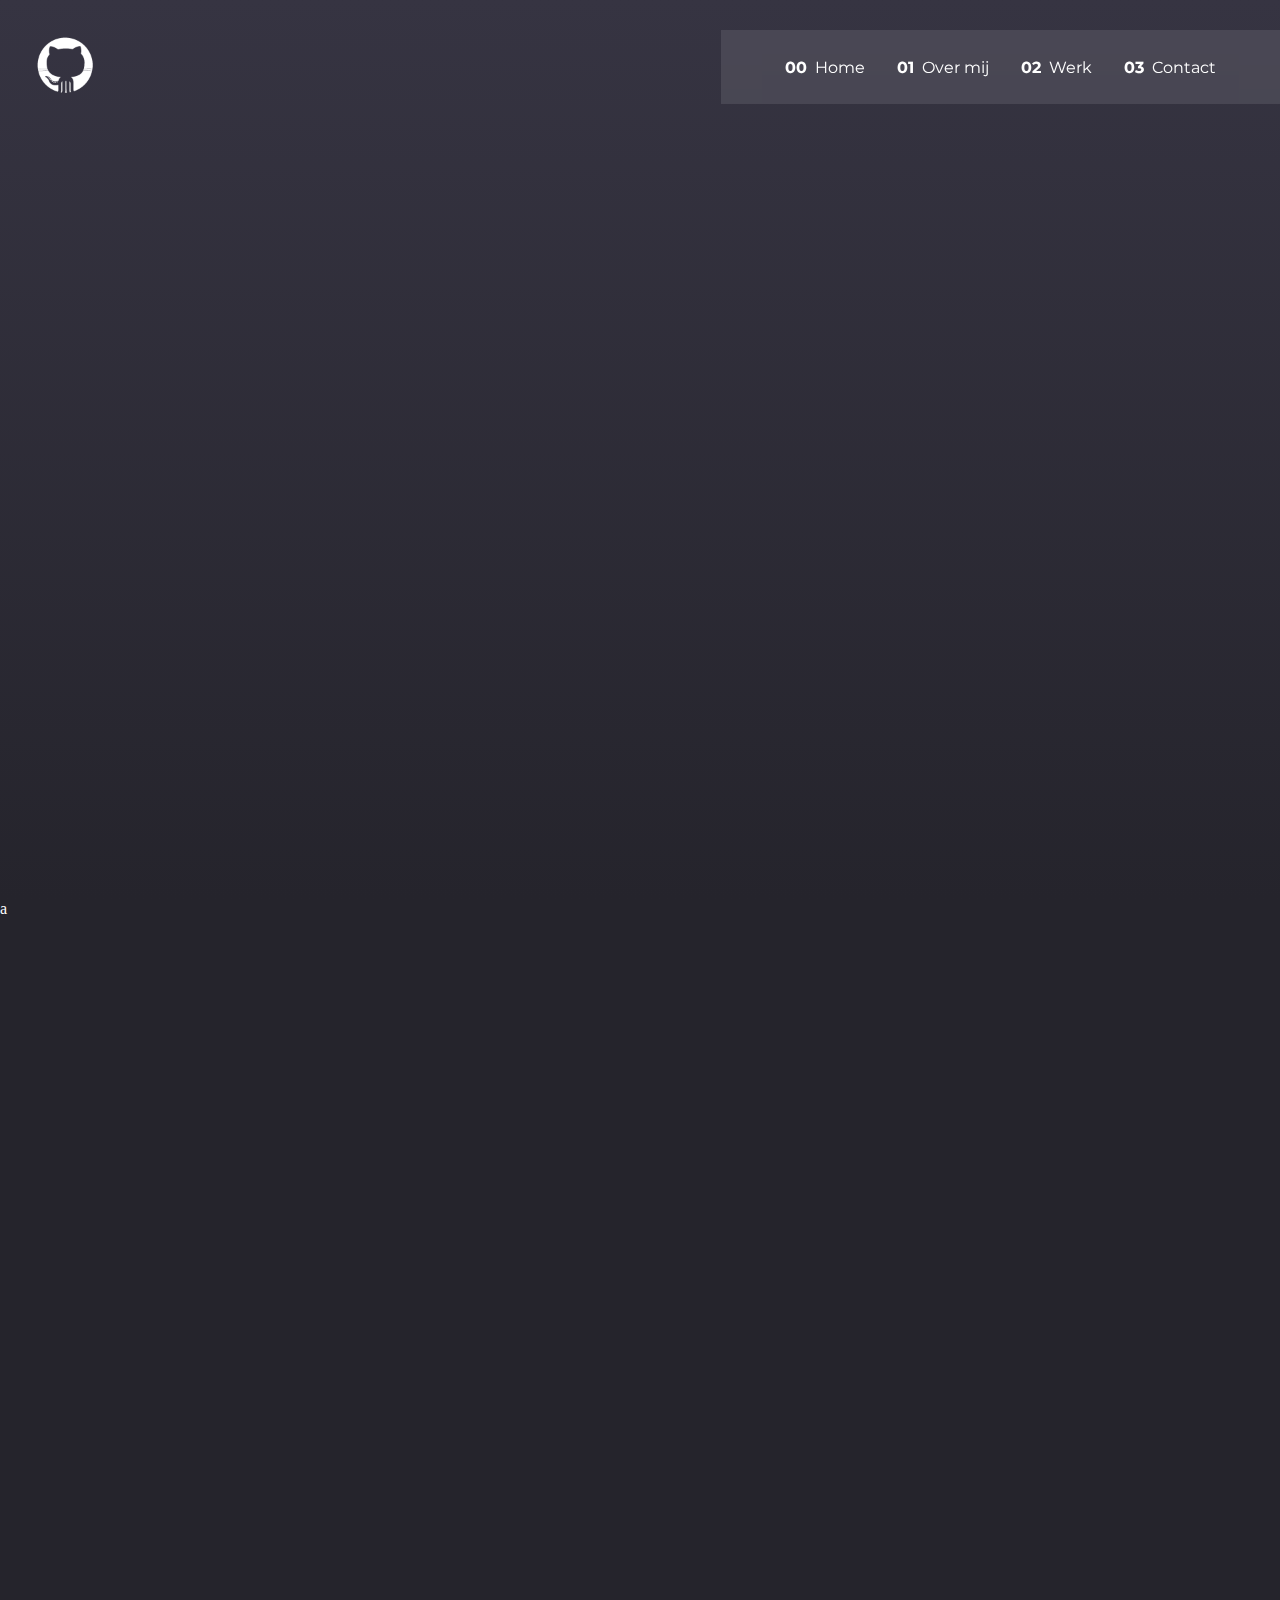
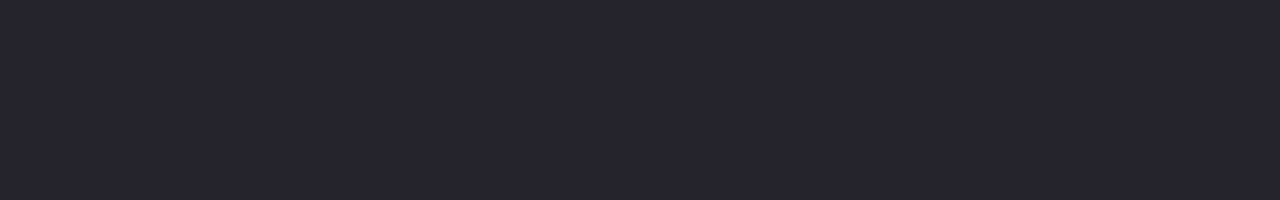
==== index.html @ 1195a355 "repository created" ====
<!DOCTYPE html>
<html lang="en">
<head>
    <meta charset="UTF-8">
    <meta http-equiv="X-UA-Compatible" content="IE=edge">
    <meta name="viewport" content="width=device-width, initial-scale=1.0">
    <link rel="icon" href="img/logo_ma_zonder_onderschrift.jpg__1200x630_q85_box-2,0,360,360_crop_subsampling-2.jpg">
    <link rel="stylesheet" href="style.css">
    <link rel="preconnect" href="https://fonts.googleapis.com">
    <link rel="preconnect" href="https://fonts.gstatic.com" crossorigin>
    <link href="https://fonts.googleapis.com/css2?family=Montserrat:ital,wght@0,200;0,400;0,600;1,200;1,400;1,600&family=Open+Sans:ital,wght@0,400;0,500;1,400&display=swap" rel="stylesheet">
    <title>Kris Portofolio</title>
    <script src="nav.js" defer></script>
</head>
<body>
    <div class="wrapper">
        <div class="fristianimation">
         
        </div>
        <header>
            <a target="_blank" href="https://github.com/krihs0">
            <img class="logo" src="img/github-icon-white-6.jpg" alt="github logo">
            </a>
            <button class="mobile-nav-toggle" aria-controls="primary-navigation" aria-expanded="false">
                <span class="sr-only">Menu</span>
            </button>

            <nav>
                <ul data-visible="false" id="primary-navigation" class="primary-navigation">
                    <li class="active">
                        <a href="index.html">
                            <span aria-hidden="true">00</span>Home
                        </a>
                    </li>
                    <li>
                        <a href="Overmij.html">
                            <span aria-hidden="true">01</span>Over mij
                        </a>
                    </li>
                    <li>
                        <a href="Werk.html">
                            <span aria-hidden="true">02</span>Werk
                        </a>
                    </li>
                    <li>
                        <a href="">
                            <span aria-hidden="true">03</span>Contact
                        </a>
                    </li>
                </ul>
            </nav>
        </header>
    </div>
    <main>
        <section class="section1">
            a
        </section>
        
    </main>
    <footer>

    </footer>
</body>
</html>
---- style.css ----
*{
    box-sizing: border-box;
    padding: 0;
    margin: 0;
}

.wrapper{
    width: 100%;
    height: 100vh;
    overflow: hidden;
    background-color: #363442;
    background-image: linear-gradient(180deg, #363442 0%, #25242c 100%);

}

.fristianimation img{
    position: absolute;
    height: 150px;
    background-color: transparent;
    filter: grayscale(100%);
}

header{
    display: flex;
    justify-content: space-between;
    align-items: center;
}

.logo{
    width: 70px;
    margin: 30px;
}

.mobile-nav-toggle{
    display: none;
}

.primary-navigation{
    display: flex;
    gap: 2rem;
    list-style: none;

    background: hsl(0 0% 30% / 0.75);
}

@supports (backdrop-filter: blur(1rem)) {
    .primary-navigation{
        background: hsl(0 0% 100% / 0.1);
    backdrop-filter: blur(1rem);
    }
}

.primary-navigation a{
    color: white;
    font-family: 'Montserrat', sans-serif;
    text-decoration: none;
}

.primary-navigation a > span{
    font-weight: 700;
    margin-inline-end: 0.5em;
}

@media  (max-width: 40em) {
    .primary-navigation{
        position: fixed;
        z-index: 1000;
        inset: 0 0 0 30%;

        flex-direction: column;
        padding: min(30vh, 10rem) 2em;

        transform: translateX(100%);
        transition: transform 350ms ease-out;
    }

    .primary-navigation[data-visible="true"] {
        transform: translateX(0%);

    }

    .mobile-nav-toggle{
        display: block;
        position: absolute;
        z-index: 9999;
        background-color: transparent;
        background-image: url("https://upload.wikimedia.org/wikipedia/commons/5/59/Hamburger_icon_white.svg");
        background-repeat: no-repeat;
        width: 3rem;
        border: 0;
        aspect-ratio: 1;
        top: 2rem;
        right: 2rem;
        cursor: pointer;
    }

    .mobile-nav-toggle[aria-expanded="true"]{
        background-image: url(https://upload.wikimedia.org/wikipedia/en/6/61/Cross_icon_%28white%29.svg);
    }
}

@media (min-width: 35em) and (max-width: 55em){
    .primary-navigation a > [aria-hidden]{
        display: none;    
    }
}

@media (min-width: 35em){
    .primary-navigation{
        padding-block: 1.7rem;
        padding-inline: clamp(3rem, 5vw, 10rem);
    }
}

.sr-only {
    position: absolute;
    width: 1px;
    height: 1px;
    padding: 0;
    margin: -1px;
    overflow: hidden;
    clip: rect(0,0,0,0);
    border: 0;
}

.section1{
    height: 100vh;
    background: rgb(37, 36, 44);
    color: white;
}

.portals{
    height: 100vh;
    background: rgb(37, 36, 44);
}
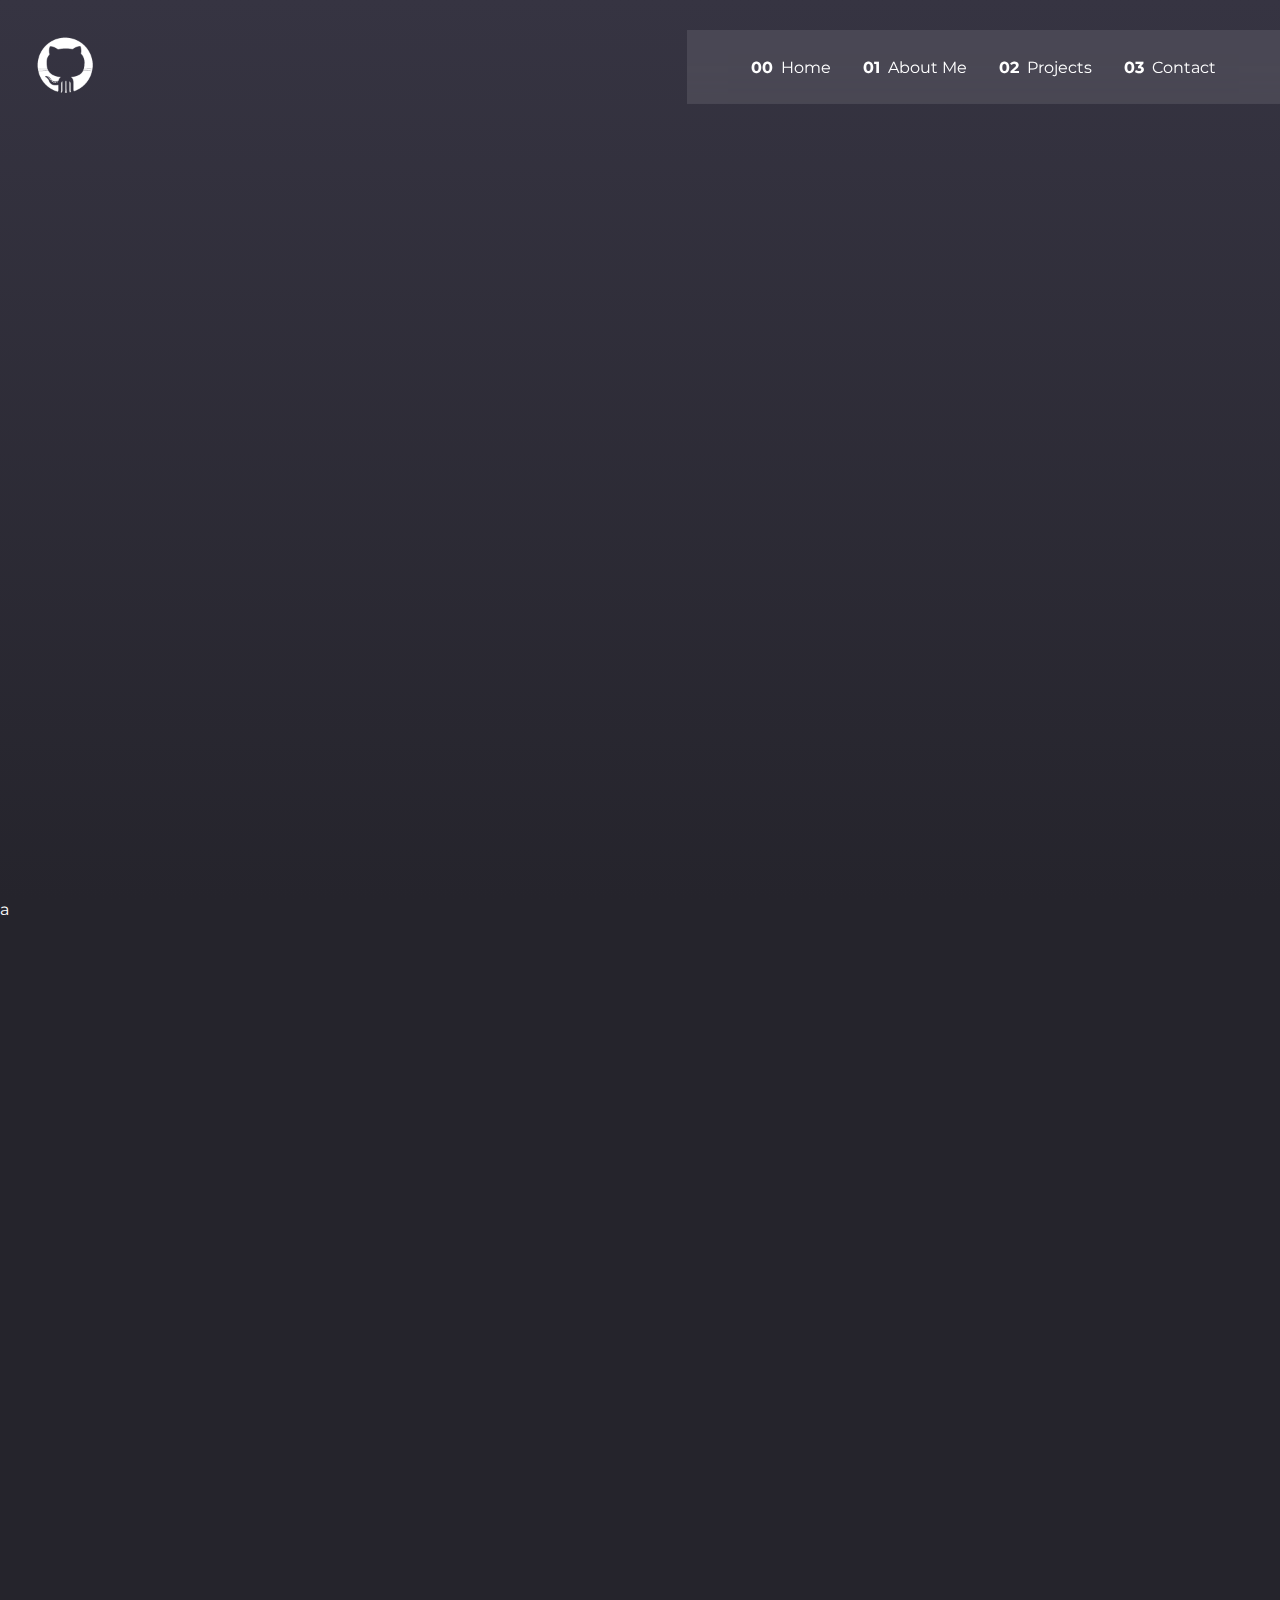
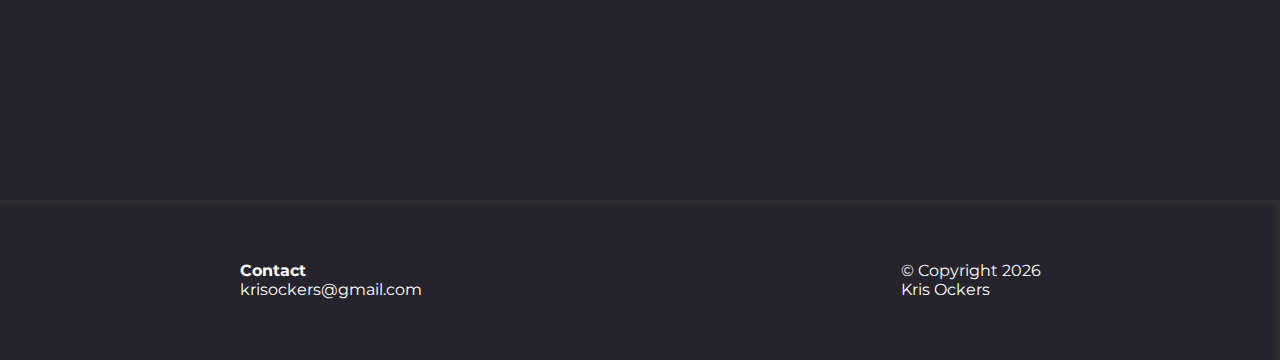
==== commit 59d1d113: "responsivenes updated" ====
--- a/index.html
+++ b/index.html
@@ -14,9 +14,6 @@
 </head>
 <body>
     <div class="wrapper">
-        <div class="fristianimation">
-         
-        </div>
         <header>
             <a target="_blank" href="https://github.com/krihs0">
             <img class="logo" src="img/github-icon-white-6.jpg" alt="github logo">
@@ -33,17 +30,17 @@
                         </a>
                     </li>
                     <li>
-                        <a href="Overmij.html">
-                            <span aria-hidden="true">01</span>Over mij
+                        <a href="AboutMe.html">
+                            <span aria-hidden="true">01</span>About Me
                         </a>
                     </li>
                     <li>
-                        <a href="Werk.html">
-                            <span aria-hidden="true">02</span>Werk
+                        <a href="Projects.html">
+                            <span aria-hidden="true">02</span>Projects
                         </a>
                     </li>
                     <li>
-                        <a href="">
+                        <a href="Contact.html">
                             <span aria-hidden="true">03</span>Contact
                         </a>
                     </li>
@@ -58,7 +55,8 @@
         
     </main>
     <footer>
-
+        <p><strong>Contact</strong><br><a href="mailto:krisockers@gmail.com?subject=Contact via portfolio">krisockers@gmail.com</a></p>
+        <p>&copy; Copyright <script>document.write(new Date().getFullYear())</script><br>Kris Ockers</p>
     </footer>
 </body>
 </html>--- a/style.css
+++ b/style.css
@@ -2,6 +2,7 @@
     box-sizing: border-box;
     padding: 0;
     margin: 0;
+    font-family: Montserrat;
 }
 
 .wrapper{
@@ -61,7 +62,7 @@
     margin-inline-end: 0.5em;
 }
 
-@media  (max-width: 40em) {
+@media screen and (max-width: 40em) {
     .primary-navigation{
         position: fixed;
         z-index: 1000;
@@ -129,7 +130,19 @@
     color: white;
 }
 
-.portals{
-    height: 100vh;
-    background: rgb(37, 36, 44);
+footer{
+    display: flex;
+    justify-content: space-around;
+    align-items: center;
+    color: white;
+    height: 10rem;
+    background-color: rgb(37, 36, 44);
+    -moz-box-shadow: inset -5px 5px 5px rgb(47, 47, 49);
+    -webkit-box-shadow: inset -5px 5px 5px rgb(47, 47, 49);
+    box-shadow: inset -5px 5px 5px rgb(47, 47, 49);
+}
+
+footer > p > a{
+    text-decoration: none;
+    color:  white;
 }